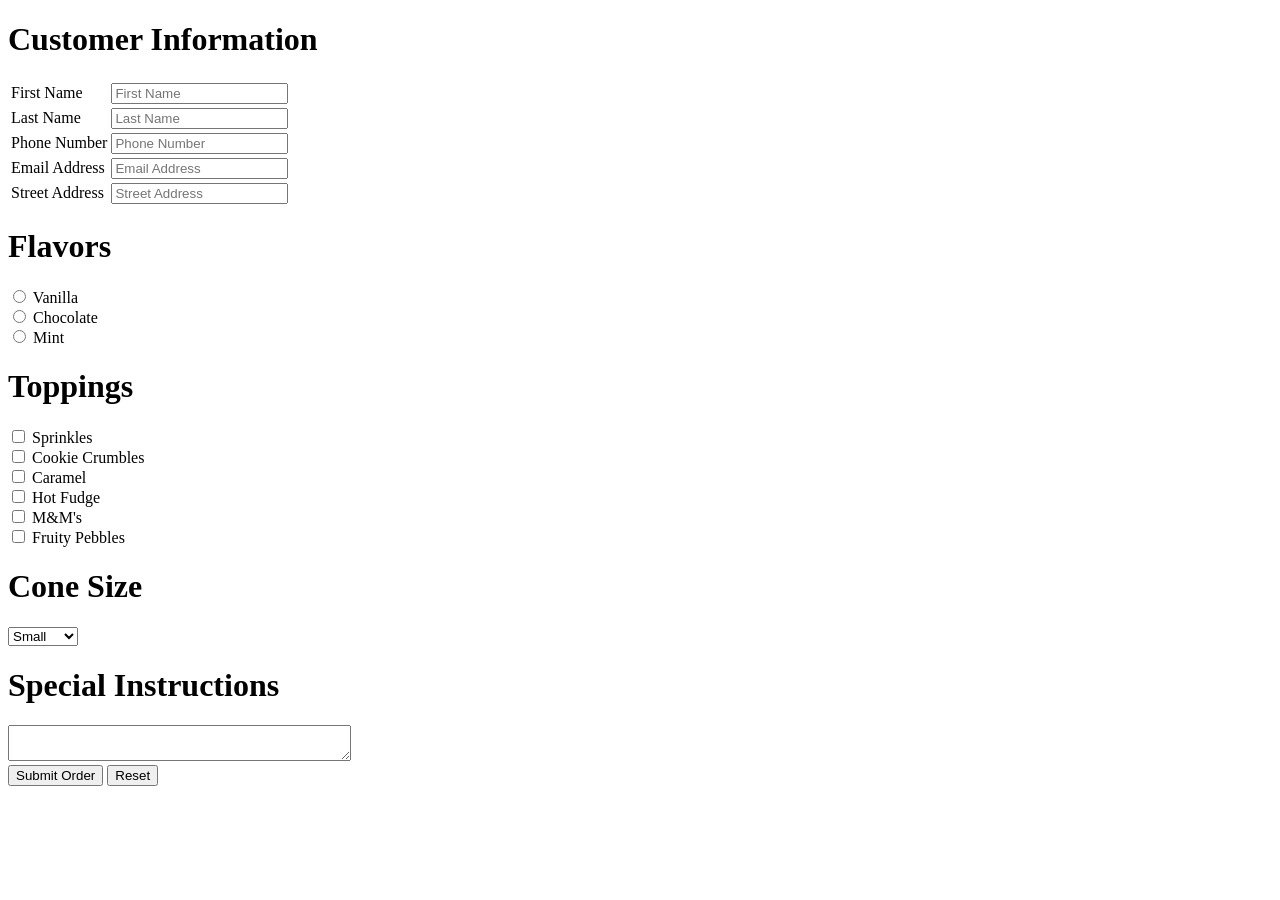
==== ASG10McCracken.html @ 9ffd6eb7 "updated" ====
<!--Conner McCracken, 02/11/26, Assignment 8, HTML Forms-->

<!DOCTYPE html>
<html lang="en">
<head>
    <meta charset="UTF-8">
    <meta name="viewport" content="width=device-width, initial-scale=1.0">
    <link rel="stylesheet" href="css/styles.css">
    <title>Conner's Form</title>
</head>
<body>
    <form action="thankyou.html">
        <!-- Start of customer information -->

    <h1>Customer Information</h1>
    <table>
        <tr>
            <td><label> First Name</label></td>
            <td><input type="text" placeholder="First Name"></td>
        </tr>
        <tr>
            <td><label> Last Name </label></td>
            <td><input type="text" placeholder="Last Name"></td>
        </tr>
        <tr>
            <td><label> Phone Number</label></td>
            <td><input type="text" placeholder="Phone Number"></td>
        </tr>
        <tr>
            <td><label> Email Address</label></td>
            <td><input type="text" placeholder="Email Address"></td>
        </tr>
        <tr>
            <td><label> Street Address</label></td>
            <td><input type="text" placeholder="Street Address"></td>
        </tr>
    </table>

    <!-- End of customer information -->
        <h1> Flavors</h1>
        <input type="radio" name="flavors" id="Vanilla">
        <label> Vanilla </label>
    <br/>
        <input type="radio" name="flavors" id="Chocolate">
        <label> Chocolate</label>
    <br/>
        <input type="radio" name="crustStyle" id="Mint">
        <label> Mint</label>
   <br/>
        <h1> Toppings</h1>
        <input type="checkbox" name="toppings" id="sprinkles">
        <label> Sprinkles</label>
    <br/>
        <input type="checkbox" name="toppings" id="cookieCrumbles">
        <label> Cookie Crumbles</label>
    <br/>
        <input type="checkbox" name="toppings" id="caramel">
        <label> Caramel</label>
    <br/>     
        <input type="checkbox" name="toppings" id="hotFudge">
        <label> Hot Fudge</label>
    <br/>       
        <input type="checkbox" name="toppings" id="M&M">
        <label> M&M's</label>
    <br/>       
        <input type="checkbox" name="toppings" id="fruityPebbles">
        <label> Fruity Pebbles</label>
    <br/>

    <H1>Cone Size</H1>
        <select name="coneSize" id="coneSize">
        <option value="small">Small</option>
        <option value="medium">Medium</option>
        <option value="large">Large</option>
        <option value="bowl">Bowl</option>
    </select>
    <br/>
    
    <h1>Special Instructions</h1>
        <textarea row="4" cols="40" placeholder="Enter Any Special Instructions!">
        </textarea>
    <br/>
    <button type="submit">Submit Order</button>
    <button type="reset">Reset</button>


    </form>

</body>
</html>
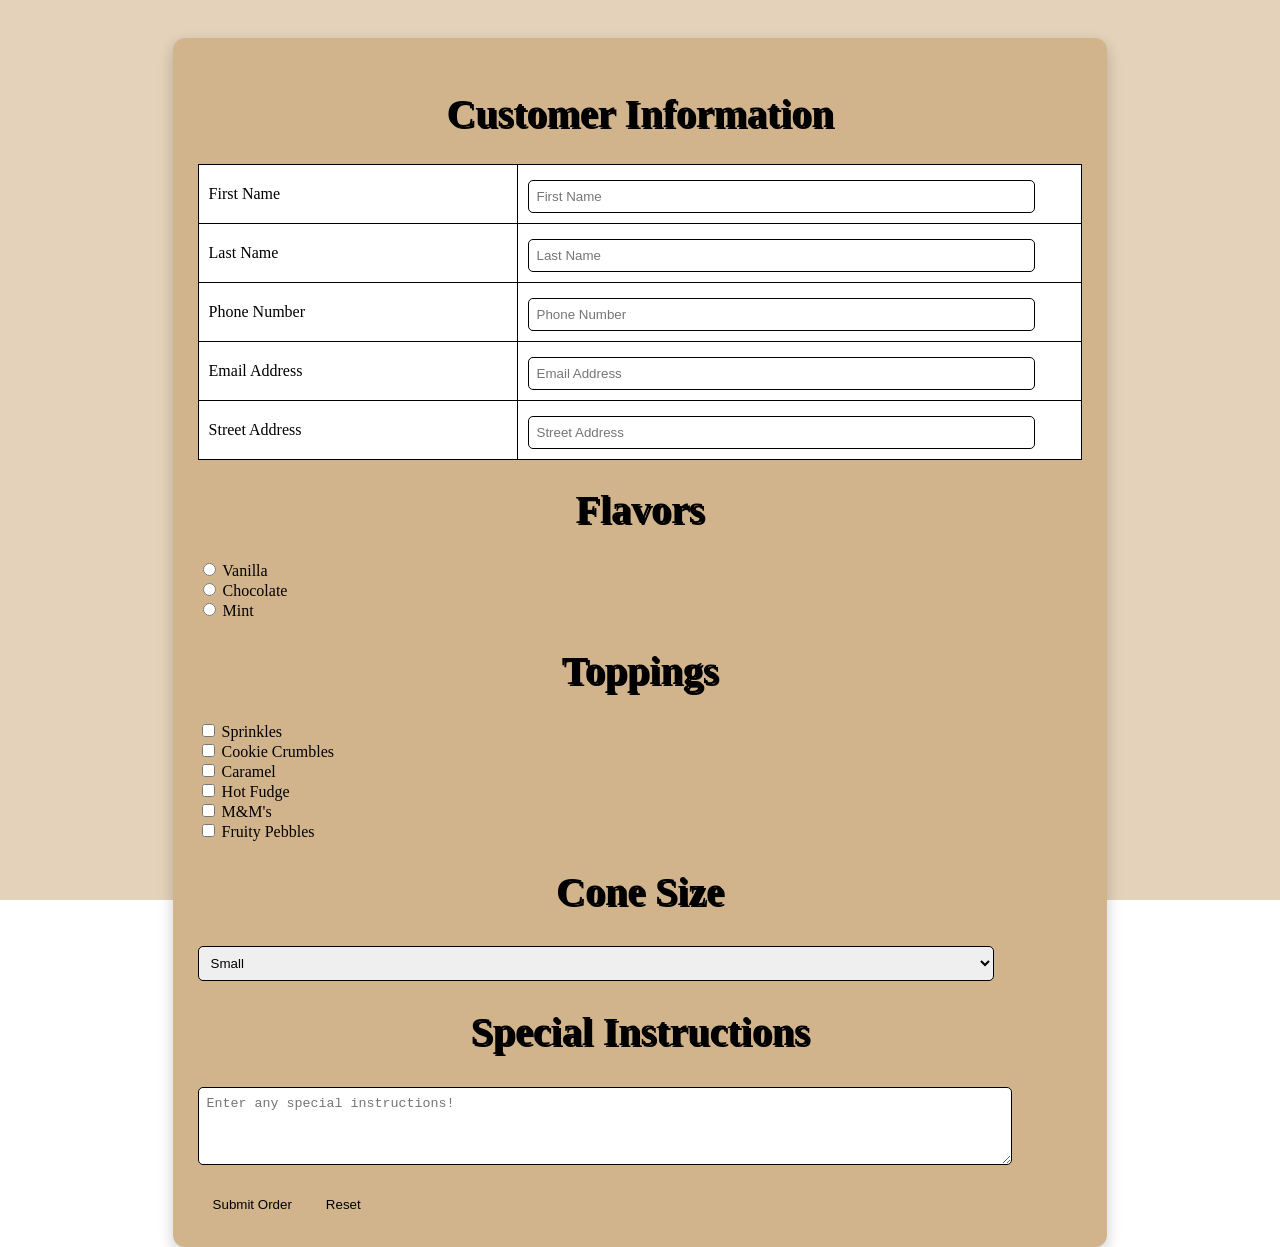
==== commit c7b8278d: "Update ASG10McCracken.html" ====
--- a/ASG10McCracken.html
+++ b/ASG10McCracken.html
@@ -1,90 +1,70 @@
-<!--Conner McCracken, 02/11/26, Assignment 8, HTML Forms-->
-
-<!DOCTYPE html>
-<html lang="en">
-<head>
-    <meta charset="UTF-8">
-    <meta name="viewport" content="width=device-width, initial-scale=1.0">
-    <link rel="stylesheet" href="css/styles.css">
-    <title>Conner's Form</title>
-</head>
-<body>
-    <form action="thankyou.html">
-        <!-- Start of customer information -->
-
-    <h1>Customer Information</h1>
-    <table>
-        <tr>
-            <td><label> First Name</label></td>
-            <td><input type="text" placeholder="First Name"></td>
-        </tr>
-        <tr>
-            <td><label> Last Name </label></td>
-            <td><input type="text" placeholder="Last Name"></td>
-        </tr>
-        <tr>
-            <td><label> Phone Number</label></td>
-            <td><input type="text" placeholder="Phone Number"></td>
-        </tr>
-        <tr>
-            <td><label> Email Address</label></td>
-            <td><input type="text" placeholder="Email Address"></td>
-        </tr>
-        <tr>
-            <td><label> Street Address</label></td>
-            <td><input type="text" placeholder="Street Address"></td>
-        </tr>
-    </table>
-
-    <!-- End of customer information -->
-        <h1> Flavors</h1>
-        <input type="radio" name="flavors" id="Vanilla">
-        <label> Vanilla </label>
-    <br/>
-        <input type="radio" name="flavors" id="Chocolate">
-        <label> Chocolate</label>
-    <br/>
-        <input type="radio" name="crustStyle" id="Mint">
-        <label> Mint</label>
-   <br/>
-        <h1> Toppings</h1>
-        <input type="checkbox" name="toppings" id="sprinkles">
-        <label> Sprinkles</label>
-    <br/>
-        <input type="checkbox" name="toppings" id="cookieCrumbles">
-        <label> Cookie Crumbles</label>
-    <br/>
-        <input type="checkbox" name="toppings" id="caramel">
-        <label> Caramel</label>
-    <br/>     
-        <input type="checkbox" name="toppings" id="hotFudge">
-        <label> Hot Fudge</label>
-    <br/>       
-        <input type="checkbox" name="toppings" id="M&M">
-        <label> M&M's</label>
-    <br/>       
-        <input type="checkbox" name="toppings" id="fruityPebbles">
-        <label> Fruity Pebbles</label>
-    <br/>
-
-    <H1>Cone Size</H1>
-        <select name="coneSize" id="coneSize">
-        <option value="small">Small</option>
-        <option value="medium">Medium</option>
-        <option value="large">Large</option>
-        <option value="bowl">Bowl</option>
-    </select>
-    <br/>
-    
-    <h1>Special Instructions</h1>
-        <textarea row="4" cols="40" placeholder="Enter Any Special Instructions!">
-        </textarea>
-    <br/>
-    <button type="submit">Submit Order</button>
-    <button type="reset">Reset</button>
-
-
-    </form>
-
-</body>
-</html>+<!DOCTYPE html>
+<html lang="en">
+<head>
+    <meta charset="UTF-8">
+    <meta name="viewport" content="width=device-width, initial-scale=1.0">
+    <link rel="stylesheet" href="styles.css">
+    <title>Order Form</title>
+</head>
+<body>
+
+<form action="thankyou.html">
+
+    <h1>Customer Information</h1>
+    <table>
+        <tr>
+            <td><label>First Name</label></td>
+            <td><input type="text" placeholder="First Name"></td>
+        </tr>
+        <tr>
+            <td><label>Last Name</label></td>
+            <td><input type="text" placeholder="Last Name"></td>
+        </tr>
+        <tr>
+            <td><label>Phone Number</label></td>
+            <td><input type="text" placeholder="Phone Number"></td>
+        </tr>
+        <tr>
+            <td><label>Email Address</label></td>
+            <td><input type="text" placeholder="Email Address"></td>
+        </tr>
+        <tr>
+            <td><label>Street Address</label></td>
+            <td><input type="text" placeholder="Street Address"></td>
+        </tr>
+    </table>
+
+    <h1>Flavors</h1>
+    <input type="radio" name="flavors"> Vanilla <br/>
+    <input type="radio" name="flavors"> Chocolate <br/>
+    <input type="radio" name="flavors"> Mint <br/>
+
+    <h1>Toppings</h1>
+    <input type="checkbox"> Sprinkles <br/>
+    <input type="checkbox"> Cookie Crumbles <br/>
+    <input type="checkbox"> Caramel <br/>
+    <input type="checkbox"> Hot Fudge <br/>
+    <input type="checkbox"> M&M's <br/>
+    <input type="checkbox"> Fruity Pebbles <br/>
+
+    <h1>Cone Size</h1>
+    <select>
+        <option>Small</option>
+        <option>Medium</option>
+        <option>Large</option>
+        <option>Bowl</option>
+    </select>
+
+    <h1>Special Instructions</h1>
+    <textarea rows="4" cols="40" placeholder="Enter any special instructions!"></textarea>
+
+    <br/><br/>
+    <button type="submit">Submit Order</button>
+    <button type="reset">Reset</button>
+
+</form>
+
+<script src="script.js"></script>
+
+</body>
+</html>
--- a/styles.css
+++ b/styles.css
@@ -0,0 +1,163 @@
+/* ===== EXISTING ABOUT PAGE STYLES ===== */
+
+.flex-container {
+    display: flex;
+    flex-wrap: wrap;
+    justify-content: space-around;
+    width: 100%;
+    padding: 10px;
+    gap: 10px;
+}
+
+h1 {
+    text-align: center;
+    width: 100%;
+}
+
+.team-member-card {
+    width: 250px;
+    border: 2px solid #333;
+    border-radius: 8px;
+    padding: 10px;
+    margin: 10px;
+    text-align: center;
+    box-shadow: 0 4px 8px rgba(0,0,0,0.1);
+}
+
+.team-member-card img {
+    width: 100%;
+    height: auto;
+    border-radius: 4px;
+}
+
+.team-member-card p {
+    font-size: 1.1em;
+    font-weight: bold;
+    margin-top: 10px;
+    margin-bottom: 5px;
+}
+
+
+/* ===== NEW PAGE + FORM STYLES ===== */
+
+/* Page Background */
+body {
+    background-image: url("Icecream2.jpg"); /* Make sure image is in same folder */
+    background-size: cover;
+    background-position: center;
+    background-attachment: fixed;
+    font-family: Georgia, serif;
+    color: black;
+}
+
+/* Transparent overlay */
+body::before {
+    content: "";
+    position: fixed;
+    top: 0;
+    left: 0;
+    width: 100%;
+    height: 100%;
+    background: rgba(210, 180, 140, 0.6);
+    z-index: -1;
+}
+
+/* Form Styling */
+form {
+    width: 70%;
+    margin: 30px auto;
+    background-color: tan;
+    padding: 25px;
+    border-radius: 12px;
+    box-shadow: 0 6px 15px rgba(0,0,0,0.2);
+}
+
+/* Navigation */
+nav {
+    text-align: center;
+    background: linear-gradient(to right, tan, tan);
+    padding: 12px;
+    border-bottom: 3px solid #dbdbdb;
+}
+
+nav a {
+    color: rgb(255, 255, 255);
+    text-decoration: none;
+    font-size: 18px;
+    margin: 12px;
+    font-weight: bold;
+}
+
+nav a:hover {
+    color: #000000;
+}
+
+/* Main Heading */
+h1 {
+    text-align: center;
+    color: black;
+    font-size: 40px;
+    text-shadow: 2px 2px black;
+}
+
+/* Section Headings */
+h2{
+    color: rgb(255, 255, 255);
+    border-bottom: 3px solid black;
+    padding-bottom: 5px;
+}
+/* Table Styling */
+table {
+    width: 100%;
+    border-collapse: collapse;
+    background-color: white;
+}
+
+td {
+    border: 1px solid black;
+    padding: 10px;
+}
+
+/* Inputs */
+input[type=text], select, textarea {
+    width: 90%;
+    padding: 8px;
+    margin-top: 5px;
+    border: 1px solid black;
+    border-radius: 5px;
+}
+
+/* Buttons */
+button {
+    background-color: tan;
+    padding: 10px 15px;
+    border: none;
+    cursor: pointer;
+}
+
+button:hover {
+    background-color: #d2b48c;
+}
+
+/* Footer */
+footer {
+    text-align: center;
+    background: linear-gradient(to right, tan, tan);
+    color: rgb(0, 0, 0);
+    padding: 12px;
+    margin-top: 20px;
+    font-size: 14px;
+}
+
+html, body { 
+    height: 100%;
+}
+
+body {
+    display: flex;
+    flex-direction: column;
+}
+
+footer {
+    margin-top: auto;
+}
